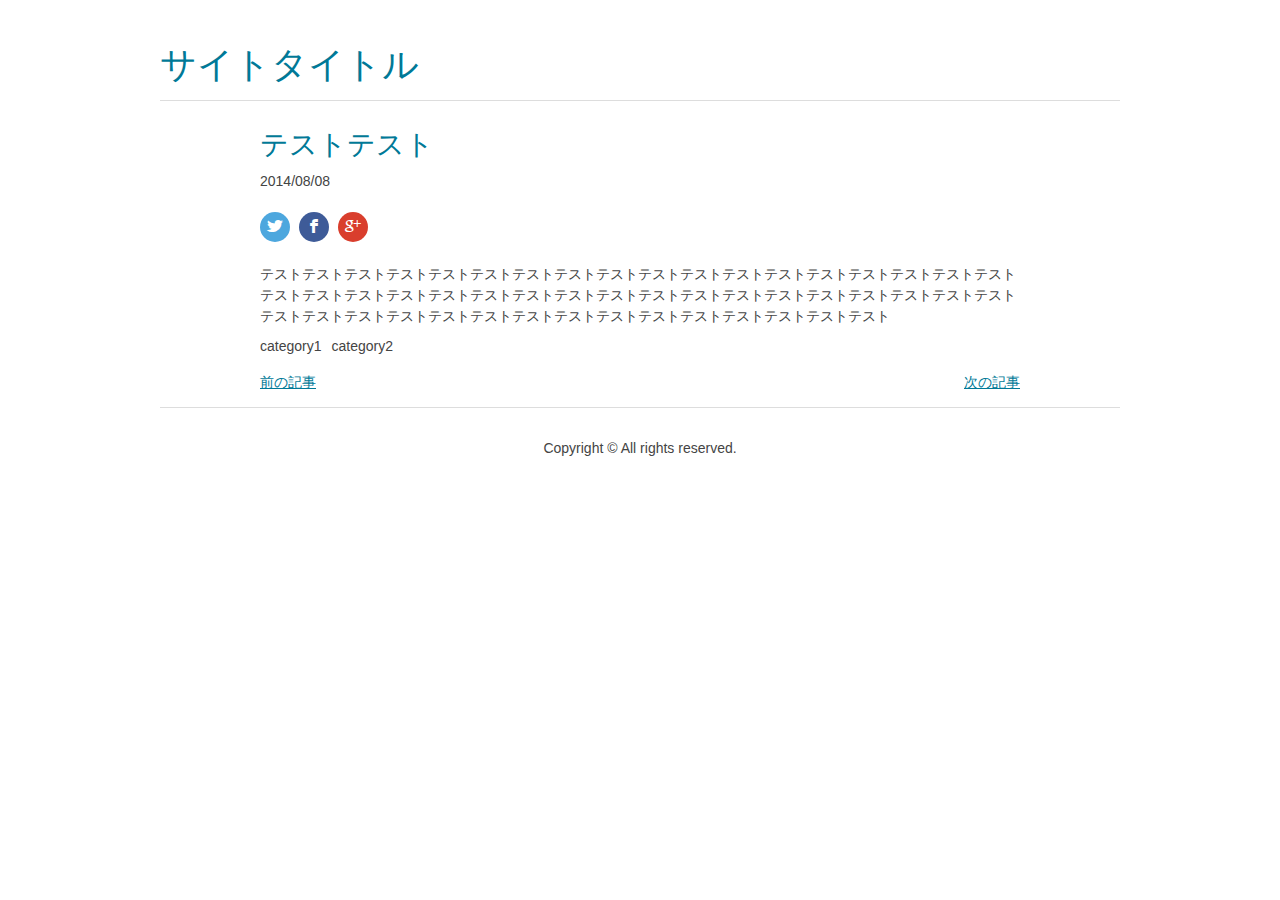
==== html_mock/page.html @ f376ebcd "htmlモックを追加" ====
<!DOCTYPE html>
<html lang="ja">
<head>
  <meta charset="UTF-8">
  <title></title>
  <meta name="description" content="">
  <meta name="author" content="">
  <meta name="viewport" content="width=device-width, initial-scale=1, maximum-scale=1">
  <link rel="stylesheet" href="../css/base.css" media="all">  
  <link rel="stylesheet" href="../css/skeleton.css" media="all">
  <link rel="stylesheet" href="../css/layout.css" media="all">
</head>
<body class="container">

  <header>
    <div class="sixteen">
      <h1 class="remove-bottom" style="margin-top: 40px"><a href="index.html">サイトタイトル</a></h1>
      <hr />
    </div>
  </header>
  
  <div id="main">
    <div id="contents" class="thirteen offset-by-one">
      <div id="post_page" class="twelve">
        <div class="post-data">
          <h2><a href="#">テストテスト</a></h2>
          <p class="date">2014/08/08</p>
          <ul class="soc">
            <li><a class="soc-twitter" href="https://twitter.com/share?url= &text= &via= " target="_blank"></a></li>
            <li><a class="soc-facebook" href="https://www.facebook.com/sharer.php?u= &t=" target="_blank"></a></li>
            <li><a class="soc-google soc-icon-last" href="https://plus.google.com/share?url= " onclick="javascript:window.open(this.href, '', 'menubar=no,toolbar=no,resizable=yes,scrollbars=yes,height=600,width=600');return false;"></a></li>
          </ul>
        </div>
        <p>テストテストテストテストテストテストテストテストテストテストテストテストテストテストテストテストテストテストテストテストテストテストテストテストテストテストテストテストテストテストテストテストテストテストテストテストテストテストテストテストテストテストテストテストテストテストテストテストテストテストテスト</p>
        <div class="category clearfix">
          <ul>
            <li>category1</li>
            <li>category2</li>
          </ul>
        </div>
        <div id="navigation">
          <article class="past-post">
            <a href="#">前の記事</a>
          </article>
          <article class="future-post">
            <a href="#">次の記事</a>
          <article>
          </div>
      </div>
    </div>
  </div>

  <footer>
    <hr>
    <div class="site-info">
      <p>Copyright &copy; <a href="/"></a> All rights reserved.</p>
    </div>
  </footer>

</body>
</html>
---- css/base.css ----
/*
* Skeleton V1.2
* Copyright 2011, Dave Gamache
* www.getskeleton.com
* Free to use under the MIT license.
* http://www.opensource.org/licenses/mit-license.php
* 6/20/2012
*/


/* Table of Content
==================================================
	#Reset & Basics
	#Basic Styles
	#Site Styles
	#Typography
	#Links
	#Lists
	#Images
	#Buttons
	#Forms
	#Misc */


/* #Reset & Basics (Inspired by E. Meyers)
================================================== */
	html, body, div, span, applet, object, iframe, h1, h2, h3, h4, h5, h6, p, blockquote, pre, a, abbr, acronym, address, big, cite, code, del, dfn, em, img, ins, kbd, q, s, samp, small, strike, strong, sub, sup, tt, var, b, u, i, center, dl, dt, dd, ol, ul, li, fieldset, form, label, legend, table, caption, tbody, tfoot, thead, tr, th, td, article, aside, canvas, details, embed, figure, figcaption, footer, header, hgroup, menu, nav, output, ruby, section, summary, time, mark, audio, video {
		margin: 0;
		padding: 0;
		border: 0;
		font-size: 100%;
		font: inherit;
		vertical-align: baseline; }
	article, aside, details, figcaption, figure, footer, header, hgroup, menu, nav, section {
		display: block; }
	body {
		line-height: 1; }
	ol, ul {
		list-style: none; }
	blockquote, q {
		quotes: none; }
	blockquote:before, blockquote:after,
	q:before, q:after {
		content: '';
		content: none; }
	table {
		border-collapse: collapse;
		border-spacing: 0; }
  header {
    margin: 10px 0 10px 0; }


/* #Basic Styles
================================================== */
	body {
		background: #fff;
		font: 14px/21px "HelveticaNeue", "Helvetica Neue", Helvetica, Arial, sans-serif;
		color: #444;
		-webkit-font-smoothing: antialiased; /* Fix for webkit rendering */
		-webkit-text-size-adjust: 100%;
 }


/* #Typography
================================================== */
	h1, h2, h3, h4, h5, h6 {
		color: #181818;
		font-family: "Georgia", "Times New Roman", serif;
		font-weight: normal; }
	h1 a, h2 a, h3 a, h4 a, h5 a, h6 a { text-decoration: none; font-weight: inherit; }
	h1 { font-size: 36px; line-height: 50px; margin-bottom: 14px;}
	h2 { font-size: 28px; line-height: 28px; margin-bottom: 12px; }
	h3 { font-size: 28px; line-height: 34px; margin-bottom: 8px; }
	h4 { font-size: 21px; line-height: 30px; margin-bottom: 4px; }
	h5 { font-size: 17px; line-height: 24px; }
	h6 { font-size: 14px; line-height: 21px; }
	.subheader { color: #777; }

	p { margin: 0 0 20px 0; }
	p img { margin: 0; }
	p.lead { font-size: 21px; line-height: 27px; color: #777;  }

	em { font-style: italic; }
	strong { font-weight: bold; color: #333; }
	small { font-size: 80%; }

/*	Blockquotes  */
	blockquote, blockquote p { font-size: 17px; line-height: 24px; color: #777; font-style: italic; }
	blockquote { margin: 0 0 20px; padding: 9px 20px 0 19px; border-left: 1px solid #ddd; }
	blockquote cite { display: block; font-size: 12px; color: #555; }
	blockquote cite:before { content: "\2014 \0020"; }
	blockquote cite a, blockquote cite a:visited, blockquote cite a:visited { color: #555; }

	hr { border: solid #ddd; border-width: 1px 0 0; clear: both; margin: 10px 0 30px; height: 0; }

/* #header
================================================== */

  /*header { position: relative; width:960px; margin: 0 auto; padding: 0; }



/* #Links
================================================== */
	a, a:visited { color: #007997; text-decoration: underline; outline: 0; }
	a:hover, a:focus { color: rgba(0, 121, 152, 0.5); }
	p a, p a:visited { line-height: inherit; }


/* #Lists
================================================== */
	ul, ol { margin-bottom: 20px; }
	ul { list-style: none outside; }
	ol { list-style: decimal; }
	ol, ul.square, ul.circle, ul.disc { margin-left: 30px; }
	ul.square { list-style: square outside; }
	ul.circle { list-style: circle outside; }
	ul.disc { list-style: disc outside; }
	ul ul, ul ol,
	ol ol, ol ul { margin: 4px 0 5px 30px; font-size: 90%;  }
	ul ul li, ul ol li,
	ol ol li, ol ul li { margin-bottom: 6px; }
	li { line-height: 18px; margin-bottom: 12px; }
	ul.large li { line-height: 21px; }
	li p { line-height: 21px; }

/* #Images
================================================== */

	img.scale-with-grid {
		max-width: 100%;
		height: auto; }


/* #Buttons
================================================== */

	.button,
	button,
	input[type="submit"],
	input[type="reset"],
	input[type="button"] {
		background: #eee; /* Old browsers */
		background: #eee -moz-linear-gradient(top, rgba(255,255,255,.2) 0%, rgba(0,0,0,.2) 100%); /* FF3.6+ */
		background: #eee -webkit-gradient(linear, left top, left bottom, color-stop(0%,rgba(255,255,255,.2)), color-stop(100%,rgba(0,0,0,.2))); /* Chrome,Safari4+ */
		background: #eee -webkit-linear-gradient(top, rgba(255,255,255,.2) 0%,rgba(0,0,0,.2) 100%); /* Chrome10+,Safari5.1+ */
		background: #eee -o-linear-gradient(top, rgba(255,255,255,.2) 0%,rgba(0,0,0,.2) 100%); /* Opera11.10+ */
		background: #eee -ms-linear-gradient(top, rgba(255,255,255,.2) 0%,rgba(0,0,0,.2) 100%); /* IE10+ */
		background: #eee linear-gradient(top, rgba(255,255,255,.2) 0%,rgba(0,0,0,.2) 100%); /* W3C */
	  border: 1px solid #aaa;
	  border-top: 1px solid #ccc;
	  border-left: 1px solid #ccc;
	  -moz-border-radius: 3px;
	  -webkit-border-radius: 3px;
	  border-radius: 3px;
	  color: #444;
	  display: inline-block;
	  font-size: 11px;
	  font-weight: bold;
	  text-decoration: none;
	  text-shadow: 0 1px rgba(255, 255, 255, .75);
	  cursor: pointer;
	  margin-bottom: 20px;
	  line-height: normal;
	  padding: 8px 10px;
	  font-family: "HelveticaNeue", "Helvetica Neue", Helvetica, Arial, sans-serif; }

	.button:hover,
	button:hover,
	input[type="submit"]:hover,
	input[type="reset"]:hover,
	input[type="button"]:hover {
		color: #222;
		background: #ddd; /* Old browsers */
		background: #ddd -moz-linear-gradient(top, rgba(255,255,255,.3) 0%, rgba(0,0,0,.3) 100%); /* FF3.6+ */
		background: #ddd -webkit-gradient(linear, left top, left bottom, color-stop(0%,rgba(255,255,255,.3)), color-stop(100%,rgba(0,0,0,.3))); /* Chrome,Safari4+ */
		background: #ddd -webkit-linear-gradient(top, rgba(255,255,255,.3) 0%,rgba(0,0,0,.3) 100%); /* Chrome10+,Safari5.1+ */
		background: #ddd -o-linear-gradient(top, rgba(255,255,255,.3) 0%,rgba(0,0,0,.3) 100%); /* Opera11.10+ */
		background: #ddd -ms-linear-gradient(top, rgba(255,255,255,.3) 0%,rgba(0,0,0,.3) 100%); /* IE10+ */
		background: #ddd linear-gradient(top, rgba(255,255,255,.3) 0%,rgba(0,0,0,.3) 100%); /* W3C */
	  border: 1px solid #888;
	  border-top: 1px solid #aaa;
	  border-left: 1px solid #aaa; }

	.button:active,
	button:active,
	input[type="submit"]:active,
	input[type="reset"]:active,
	input[type="button"]:active {
		border: 1px solid #666;
		background: #ccc; /* Old browsers */
		background: #ccc -moz-linear-gradient(top, rgba(255,255,255,.35) 0%, rgba(10,10,10,.4) 100%); /* FF3.6+ */
		background: #ccc -webkit-gradient(linear, left top, left bottom, color-stop(0%,rgba(255,255,255,.35)), color-stop(100%,rgba(10,10,10,.4))); /* Chrome,Safari4+ */
		background: #ccc -webkit-linear-gradient(top, rgba(255,255,255,.35) 0%,rgba(10,10,10,.4) 100%); /* Chrome10+,Safari5.1+ */
		background: #ccc -o-linear-gradient(top, rgba(255,255,255,.35) 0%,rgba(10,10,10,.4) 100%); /* Opera11.10+ */
		background: #ccc -ms-linear-gradient(top, rgba(255,255,255,.35) 0%,rgba(10,10,10,.4) 100%); /* IE10+ */
		background: #ccc linear-gradient(top, rgba(255,255,255,.35) 0%,rgba(10,10,10,.4) 100%); /* W3C */ }

	.button.full-width,
	button.full-width,
	input[type="submit"].full-width,
	input[type="reset"].full-width,
	input[type="button"].full-width {
		width: 100%;
		padding-left: 0 !important;
		padding-right: 0 !important;
		text-align: center; }

	/* Fix for odd Mozilla border & padding issues */
	button::-moz-focus-inner,
	input::-moz-focus-inner {
    border: 0;
    padding: 0;
	}


/* #Forms
================================================== */

	form {
		margin-bottom: 20px; }
	fieldset {
		margin-bottom: 20px; }
	input[type="text"],
	input[type="password"],
	input[type="email"],
	textarea,
	select {
		border: 1px solid #ccc;
		padding: 6px 4px;
		outline: none;
		-moz-border-radius: 2px;
		-webkit-border-radius: 2px;
		border-radius: 2px;
		font: 13px "HelveticaNeue", "Helvetica Neue", Helvetica, Arial, sans-serif;
		color: #777;
		margin: 0;
		width: 210px;
		max-width: 100%;
		display: block;
		margin-bottom: 20px;
		background: #fff; }
	select {
		padding: 0; }
	input[type="text"]:focus,
	input[type="password"]:focus,
	input[type="email"]:focus,
	textarea:focus {
		border: 1px solid #aaa;
 		color: #444;
 		-moz-box-shadow: 0 0 3px rgba(0,0,0,.2);
		-webkit-box-shadow: 0 0 3px rgba(0,0,0,.2);
		box-shadow:  0 0 3px rgba(0,0,0,.2); }
	textarea {
		min-height: 60px; }
	label,
	legend {
		display: block;
		font-weight: bold;
		font-size: 13px;  }
	select {
		width: 220px; }
	input[type="checkbox"] {
		display: inline; }
	label span,
	legend span {
		font-weight: normal;
		font-size: 13px;
		color: #444; }

/* #Contents
================================================== */

  #contents { margin: 0 10px 0 10px;}
  #post_page h3 { font-size: 18px; line-height: 18px; margin: 15px 0 15px 0; }
  #post_page p { margin: 10px 0 10px 0; }
  #post_page > ul { margin-left: 20px; list-style: inherit;}
  #navigation { height: 25px;  margin: 5px 0 5px 0; }
  #navigation .past-post { float: left; }
  #navigation .future-post { float: right; }
  .category ul li { float: left; margin-right: 10px; }
  


/* #Footer
================================================== */

  .site-info { text-align: center; }

/* #Misc
================================================== */
	.remove-bottom { margin-bottom: 0 !important; }
	.half-bottom { margin-bottom: 10px !important; }
	.add-bottom { margin-bottom: 20px !important; }

/* #SNS
================================================== */

  /*.sns { margin: 5px 0 5px 0 };*/

  
  @font-face {
      font-family: 'si';
      src: url('../img/sns/socicon.eot');
      src: url('../img/sns/socicon.eot?#iefix') format('embedded-opentype'),
           url('../img/sns/socicon.woff') format('woff'),
           url('../img/sns/socicon.ttf') format('truetype'),
           url('../img/sns/socicon.svg#icomoonregular') format('svg');
      font-weight: normal;
      font-style: normal;
   
  }
   
  @media screen and (-webkit-min-device-pixel-ratio:0) {
      @font-face {
          font-family:si;
          src: url(../img/sns/socicon.svg) format(svg);
      }
  }
  
  .soc {
      overflow:hidden;
      margin:0; padding:10px 0 0 0;
      list-style:none;
  }
  
  .soc li {
      display:inline-block;
      *display:inline;
      zoom:1;
  }
  
  .soc li a {
      font-family:si!important;
      font-style:normal;
      font-weight:400;
      -webkit-font-smoothing:antialiased;
      -moz-osx-font-smoothing:grayscale;
      -webkit-box-sizing:border-box;
      -moz-box-sizing:border-box;
      -ms-box-sizing:border-box;
      -o-box-sizing:border-box;
      box-sizing:border-box;
  
      -o-transition:.1s;
      -ms-transition:.1s;
      -moz-transition:.1s;
      -webkit-transition:.1s;
      transition:.1s;
      -webkit-transition-property: transform;
      transition-property: transform;
      -webkit-transform: translateZ(0);
      transform: translateZ(0);
  
      overflow:hidden;
      text-decoration:none;
      text-align:center;
      display:block;
      position: relative;
      z-index: 1;
      width: 30px;
      height: 30px;
      line-height: 30px;
      font-size: 16px;
      -webkit-border-radius: 20px;
      -moz-border-radius: 20px;
      border-radius: 20px;
      margin-right: 5px;
      color: #ffffff;
      background-color: none;
  }
  
  .soc a:hover {
      z-index: 2;
      -webkit-transform: translateY(-5px);
      transform: translateY(-5px);
  }
  
  .soc-icon-last{
      margin:0 !important;
  }
  
  .soc-twitter {
      background-color: #4da7de;
  }
  .soc-twitter:before {
      content:'a';
  }
  .soc-facebook {
      background-color: #3e5b98;
  }
  .soc-facebook:before {
      content:'b';
  }
  .soc-google {
      background-color: #d93e2d;
  }
  .soc-google:before {
      content:'c';
  }

  

.arrow_box {
	position: relative;
	background: #ffffff;
	border: 2px solid #e0e0e0;
  width: auto;
  height: 40px;
}
.arrow_box:after, .arrow_box:before {
	right: 100%;
	top: 50%;
	border: solid transparent;
	content: " ";
	height: 0;
	width: 0;
	position: absolute;
	pointer-events: none;
}

.arrow_box:after {
	border-color: rgba(255, 255, 255, 0);
	border-right-color: #ffffff;
	border-width: 10px;
	margin-top: -10px;
}
.arrow_box:before {
	border-color: rgba(224, 224, 224, 0);
	border-right-color: #e0e0e0;
	border-width: 13px;
	margin-top: -13px;
      }
---- css/skeleton.css ----
/*
* Skeleton V1.2
* Copyright 2011, Dave Gamache
* www.getskeleton.com
* Free to use under the MIT license.
* http://www.opensource.org/licenses/mit-license.php
* 6/20/2012
*/


/* Table of Contents
==================================================
    #Base 960 Grid
    #Tablet (Portrait)
    #Mobile (Portrait)
    #Mobile (Landscape)
    #Clearing */



/* #Base 960 Grid
================================================== */

    .container                                  { position: relative; width: 960px; margin: 0 auto; padding: 0; }
    .container .column,
    .container .columns                         { float: left; display: inline; margin-left: 10px; margin-right: 10px; }
    .row                                        { margin-bottom: 20px; }

    /* Nested Column Classes */
    .column.alpha, .columns.alpha               { margin-left: 0; }
    .column.omega, .columns.omega               { margin-right: 0; }

    /* Base Grid */
    .container .one.column,
    .container .one.columns                     { width: 40px;  }
    .container .two.columns                     { width: 100px; }
    .container .three.columns                   { width: 160px; }
    .container .four.columns                    { width: 220px; }
    .container .five.columns                    { width: 280px; }
    .container .six.columns                     { width: 340px; }
    .container .seven.columns                   { width: 400px; }
    .container .eight.columns                   { width: 460px; }
    .container .nine.columns                    { width: 520px; }
    .container .ten.columns                     { width: 580px; }
    .container .eleven.columns                  { width: 640px; }
    .container .twelve.columns                  { width: 740px; }
    .container .thirteen.columns                { width: 760px; }
    .container .fourteen.columns                { width: 820px; }
    .container .fifteen.columns                 { width: 880px; }
    .container .sixteen.columns                 { width: 940px; }

    .container .one-third.column                { width: 300px; }
    .container .two-thirds.column               { width: 620px; }

    /* Offsets */
    .container .offset-by-one                   { padding-left: 90px; padding-right: 90px; }
    .container .offset-by-two                   { padding-left: 120px; }
    .container .offset-by-three                 { padding-left: 180px; }
    .container .offset-by-four                  { padding-left: 240px; }
    .container .offset-by-five                  { padding-left: 300px; }
    .container .offset-by-six                   { padding-left: 360px; }
    .container .offset-by-seven                 { padding-left: 420px; }
    .container .offset-by-eight                 { padding-left: 480px; }
    .container .offset-by-nine                  { padding-left: 540px; }
    .container .offset-by-ten                   { padding-left: 600px; }
    .container .offset-by-eleven                { padding-left: 660px; }
    .container .offset-by-twelve                { padding-left: 720px; }
    .container .offset-by-thirteen              { padding-left: 780px; }
    .container .offset-by-fourteen              { padding-left: 840px; }
    .container .offset-by-fifteen               { padding-left: 900px; }



/* #Tablet (Portrait)
================================================== */

    /* Note: Design for a width of 768px */

    @media only screen and (min-width: 768px) and (max-width: 959px) {
        .container                                  { width: 768px; }
        .container .column,
        .container .columns                         { margin-left: 10px; margin-right: 10px;  }
        .column.alpha, .columns.alpha               { margin-left: 0; margin-right: 10px; }
        .column.omega, .columns.omega               { margin-right: 0; margin-left: 10px; }
        .alpha.omega                                { margin-left: 0; margin-right: 0; }

        .container .one.column,
        .container .one.columns                     { width: 28px; }
        .container .two.columns                     { width: 76px; }
        .container .three.columns                   { width: 124px; }
        .container .four.columns                    { width: 172px; }
        .container .five.columns                    { width: 220px; }
        .container .six.columns                     { width: 268px; }
        .container .seven.columns                   { width: 316px; }
        .container .eight.columns                   { width: 364px; }
        .container .nine.columns                    { width: 412px; }
        .container .ten.columns                     { width: 460px; }
        .container .eleven.columns                  { width: 508px; }
        .container .twelve.columns                  { width: 596px; }
        .container .thirteen.columns                { width: 604px; }
        .container .fourteen.columns                { width: 652px; }
        .container .fifteen.columns                 { width: 700px; }
        .container .sixteen.columns                 { width: 748px; }

        .container .one-third.column                { width: 236px; }
        .container .two-thirds.column               { width: 492px; }

        /* Offsets */
        .container .offset-by-one                   { padding-left: 78px; padding-right: 78px;}
        .container .offset-by-two                   { padding-left: 96px; }
        .container .offset-by-three                 { padding-left: 144px; }
        .container .offset-by-four                  { padding-left: 192px; }
        .container .offset-by-five                  { padding-left: 240px; }
        .container .offset-by-six                   { padding-left: 288px; }
        .container .offset-by-seven                 { padding-left: 336px; }
        .container .offset-by-eight                 { padding-left: 384px; }
        .container .offset-by-nine                  { padding-left: 432px; }
        .container .offset-by-ten                   { padding-left: 480px; }
        .container .offset-by-eleven                { padding-left: 528px; }
        .container .offset-by-twelve                { padding-left: 576px; }
        .container .offset-by-thirteen              { padding-left: 624px; }
        .container .offset-by-fourteen              { padding-left: 672px; }
        .container .offset-by-fifteen               { padding-left: 720px; }
    }


/*  #Mobile (Portrait)
================================================== */

    /* Note: Design for a width of 320px */

    @media only screen and (max-width: 767px) {
        .container { width: 300px; }
        .container .columns,
        .container .column { margin: 0; }

        .container .one.column,
        .container .one.columns,
        .container .two.columns,
        .container .three.columns,
        .container .four.columns,
        .container .five.columns,
        .container .six.columns,
        .container .seven.columns,
        .container .eight.columns,
        .container .nine.columns,
        .container .ten.columns,
        .container .eleven.columns,
        .container .twelve.columns,
        .container .thirteen.columns,
        .container .fourteen.columns,
        .container .fifteen.columns,
        .container .sixteen.columns,
        .container .one-third.column,
        .container .two-thirds.column  { width: 300px; }

        /* Offsets */
        .container .offset-by-one,
        .container .offset-by-two,
        .container .offset-by-three,
        .container .offset-by-four,
        .container .offset-by-five,
        .container .offset-by-six,
        .container .offset-by-seven,
        .container .offset-by-eight,
        .container .offset-by-nine,
        .container .offset-by-ten,
        .container .offset-by-eleven,
        .container .offset-by-twelve,
        .container .offset-by-thirteen,
        .container .offset-by-fourteen,
        .container .offset-by-fifteen { padding-left: 0; padding-right: 0;}

    }


/* #Mobile (Landscape)
================================================== */

    /* Note: Design for a width of 480px */

    @media only screen and (min-width: 480px) and (max-width: 767px) {
        .container { width: 420px; }
        .container .columns,
        .container .column { margin: 0; }

        .container .one.column,
        .container .one.columns,
        .container .two.columns,
        .container .three.columns,
        .container .four.columns,
        .container .five.columns,
        .container .six.columns,
        .container .seven.columns,
        .container .eight.columns,
        .container .nine.columns,
        .container .ten.columns,
        .container .eleven.columns,
        .container .twelve.columns,
        .container .thirteen.columns,
        .container .fourteen.columns,
        .container .fifteen.columns,
        .container .sixteen.columns,
        .container .one-third.column,
        .container .two-thirds.column { width: 420px; }
    }


/* #Clearing
================================================== */

    /* Self Clearing Goodness */
    .container:after { content: "\0020"; display: block; height: 0; clear: both; visibility: hidden; }

    /* Use clearfix class on parent to clear nested columns,
    or wrap each row of columns in a <div class="row"> */
    .clearfix:before,
    .clearfix:after,
    .row:before,
    .row:after {
      content: '\0020';
      display: block;
      overflow: hidden;
      visibility: hidden;
      width: 0;
      height: 0; }
    .row:after,
    .clearfix:after {
      clear: both; }
    .row,
    .clearfix {
      zoom: 1; }

    /* You can also use a <br class="clear" /> to clear columns */
    .clear {
      clear: both;
      display: block;
      overflow: hidden;
      visibility: hidden;
      width: 0;
      height: 0;
    }
---- css/layout.css ----
/*
* Skeleton V1.2
* Copyright 2011, Dave Gamache
* www.getskeleton.com
* Free to use under the MIT license.
* http://www.opensource.org/licenses/mit-license.php
* 6/20/2012
*/

/* Table of Content
==================================================
	#Site Styles
	#Page Styles
	#Media Queries
	#Font-Face */

/* #Site Styles
================================================== */

/* #Page Styles
================================================== */

/* #Media Queries
================================================== */

	/* Smaller than standard 960 (devices and browsers) */
	@media only screen and (max-width: 959px) {}

	/* Tablet Portrait size to standard 960 (devices and browsers) */
	@media only screen and (min-width: 768px) and (max-width: 959px) {}

	/* All Mobile Sizes (devices and browser) */
	@media only screen and (max-width: 767px) {}

	/* Mobile Landscape Size to Tablet Portrait (devices and browsers) */
	@media only screen and (min-width: 480px) and (max-width: 767px) {}

	/* Mobile Portrait Size to Mobile Landscape Size (devices and browsers) */
	@media only screen and (max-width: 479px) {}


/* #Font-Face
================================================== */
/* 	This is the proper syntax for an @font-face file
		Just create a "fonts" folder at the root,
		copy your FontName into code below and remove
		comment brackets */

/*	@font-face {
	    font-family: 'FontName';
	    src: url('../fonts/FontName.eot');
	    src: url('../fonts/FontName.eot?iefix') format('eot'),
	         url('../fonts/FontName.woff') format('woff'),
	         url('../fonts/FontName.ttf') format('truetype'),
	         url('../fonts/FontName.svg#webfontZam02nTh') format('svg');
	    font-weight: normal;
	    font-style: normal; }
*/
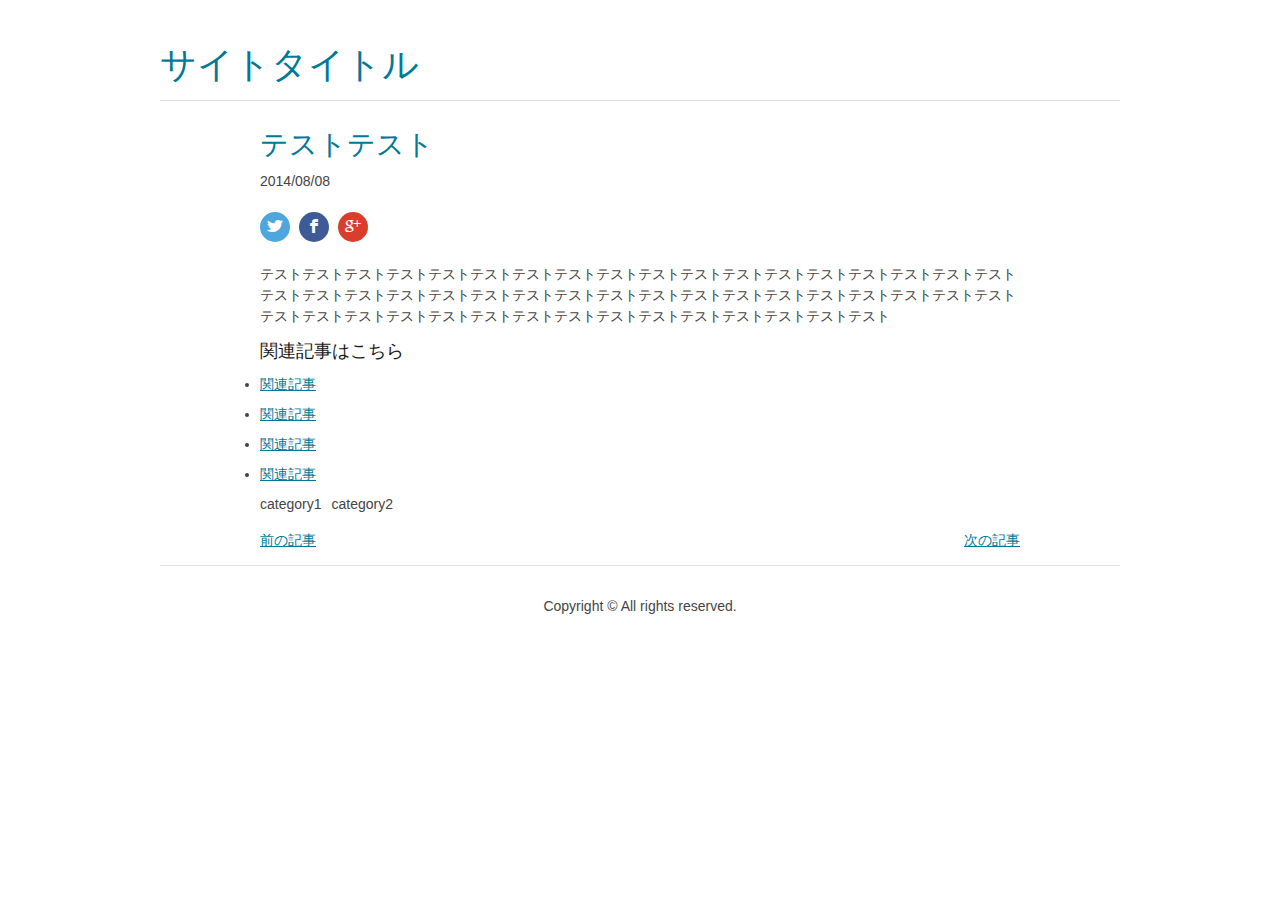
==== commit aca43dc5: "関連記事を追加" ====
--- a/html_mock/page.html
+++ b/html_mock/page.html
@@ -32,6 +32,13 @@
           </ul>
         </div>
         <p>テストテストテストテストテストテストテストテストテストテストテストテストテストテストテストテストテストテストテストテストテストテストテストテストテストテストテストテストテストテストテストテストテストテストテストテストテストテストテストテストテストテストテストテストテストテストテストテストテストテストテスト</p>
+        <nav class="relation-contents">
+          <h3>関連記事はこちら</h2>
+          <li><a href="#">関連記事</a></li>
+          <li><a href="#">関連記事</a></li>
+          <li><a href="#">関連記事</a></li>
+          <li><a href="#">関連記事</a></li>
+        </nav>
         <div class="category clearfix">
           <ul>
             <li>category1</li>
--- a/css/base.css
+++ b/css/base.css
@@ -83,6 +83,7 @@
 	em { font-style: italic; }
 	strong { font-weight: bold; color: #333; }
 	small { font-size: 80%; }
+  img[class*="wp-image-"] { height: auto; }
 
 /*	Blockquotes  */
 	blockquote, blockquote p { font-size: 17px; line-height: 24px; color: #777; font-style: italic; }
@@ -92,6 +93,7 @@
 	blockquote cite a, blockquote cite a:visited, blockquote cite a:visited { color: #555; }
 
 	hr { border: solid #ddd; border-width: 1px 0 0; clear: both; margin: 10px 0 30px; height: 0; }
+  article.twelve { margin: 10px 0 10px 0; padding: 10px 0 10px 0; }
 
 /* #header
 ================================================== */
@@ -275,6 +277,7 @@
   #post_page h3 { font-size: 18px; line-height: 18px; margin: 15px 0 15px 0; }
   #post_page p { margin: 10px 0 10px 0; }
   #post_page > ul { margin-left: 20px; list-style: inherit;}
+  #post_page img { max-width: 100%; }
   #navigation { height: 25px;  margin: 5px 0 5px 0; }
   #navigation .past-post { float: left; }
   #navigation .future-post { float: right; }
@@ -431,3 +434,48 @@
 	border-width: 13px;
 	margin-top: -13px;
       }
+
+/*
+ * WordPress
+ * http://wpdocs.sourceforge.jp/Theme_Review
+ */
+
+.wp-caption {
+  border: 1px solid #ddd;
+  text-align: center;
+  background-color: #f3f3f3;
+  padding-top: 4px;
+  margin: 10px;
+  -moz-border-radius: 3px;
+  -khtml-border-radius: 3px;
+  -webkit-border-radius: 3px;
+  border-radius: 3px;
+  max-width: 100%;
+}
+
+.wp-caption img[calss*="wp-image-"] {
+  margin: 0;
+}
+
+/*
+ * Google Map レスポンシブ対応
+ * http://inthecom.net/?p=718
+ */
+
+  .ggmap {
+  position: relative;
+  padding-bottom: 56.25%;
+  padding-top: 30px;
+  height: 0;
+  overflow: hidden;
+  }
+
+  .ggmap iframe,
+  .ggmapr object,
+  .ggmap embed {
+  position: absolute;
+  top: 0;
+  left: 0;
+  width: 100%;
+  height: 100%;
+  }
